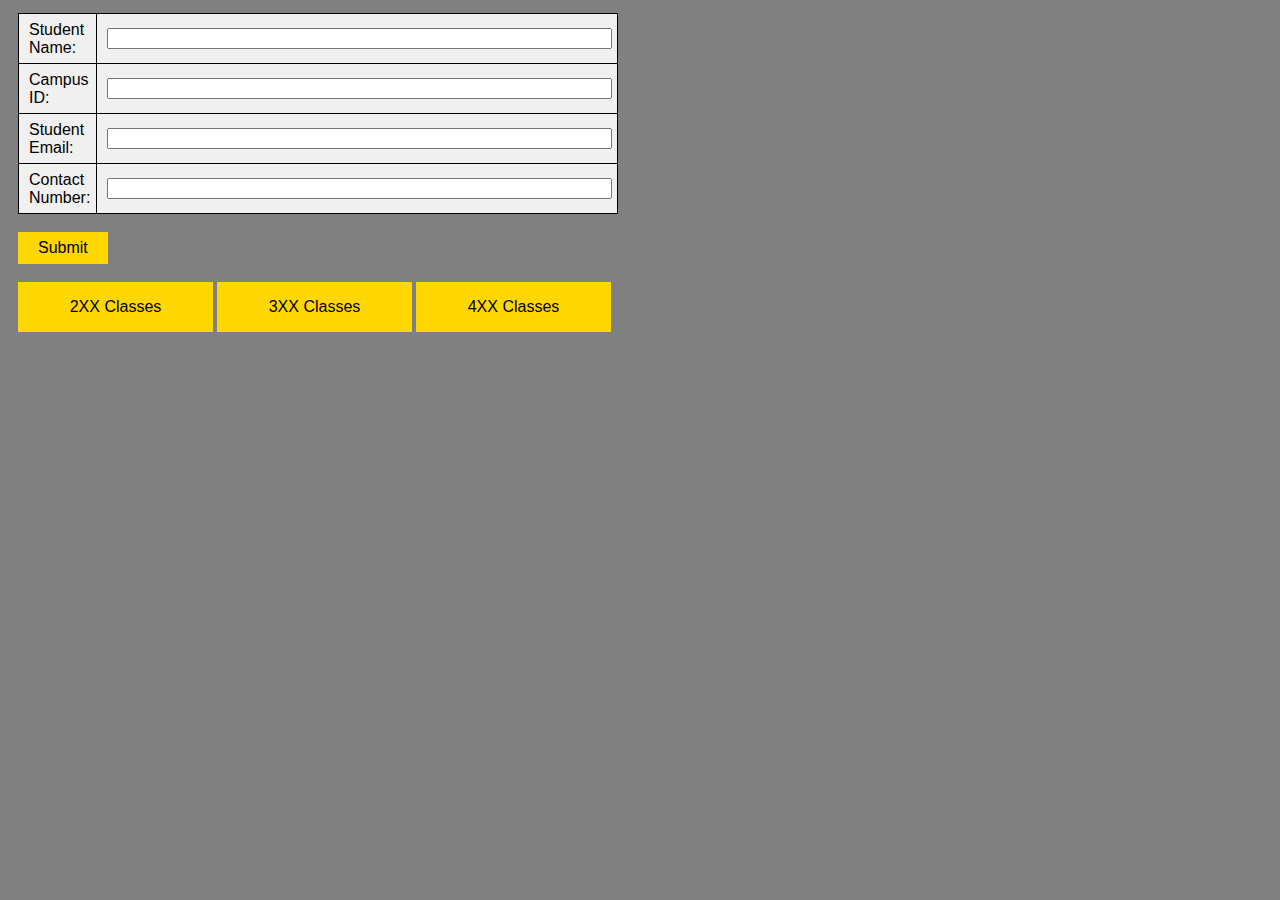
==== index.html @ 2a6be23b "Setting up project docs" ====
<html>

<head>
<link rel = "stylesheet" href = "css/index.css" />

</head>

<body>




	<form method="post" action="mar3_php.php">
    

	<table>
    	<tr><td>Student Name: </td><td><input type="text" name="studentName" size="60"></td></tr>
		<tr><td>Campus ID: </td><td><input type="text" name="campusID" size="60"></td></tr>
		<tr><td>Student Email: </td><td><input type="text" name="email" size="60"></td></tr>
		<tr><td>Contact Number: </td><td><input type="text" name="contactNum" size="60"></td></tr>
    </table>
    <br/>

        <input type="submit" class="btn-style"/><br/><br/>



	<div class="dropdown">
		<button class="dropbtn">2XX Classes</button>
 		<div class="dropdown-content">
			<input type="checkbox" name="cmsc2xx[0]" value="CMSC 201">  CMSC 201  <br>
			<input type="checkbox" name="cmsc2xx[1]" value="CMSC 202">  CMSC 202  <br>
			<input type="checkbox" name="cmsc2xx[2]" value="CMSC 203">  CMSC 203  <br>
			<input type="checkbox" name="cmsc2xx[3]" value="CMSC 232">  CMSC 232  <br>
			<input type="checkbox" name="cmsc2xx[4]" value="CMSC 291">  CMSC 291  <br>
			<input type="checkbox" name="cmsc2xx[5]" value="CMSC 299">  CMSC 299  <br>
		</div>
	</div>

	<div class="dropdown">
		<button class="dropbtn">3XX Classes</button>
 		<div class="dropdown-content">
			<input type="checkbox" name="cmsc3xx[0]" value="CMSC 304">  CMSC 304  <br> 
			<input type="checkbox" name="cmsc3xx[1]" value="CMSC 313">  CMSC 313  <br> 
			<input type="checkbox" name="cmsc3xx[2]" value="CMSC 331">  CMSC 331  <br> 
			<input type="checkbox" name="cmsc3xx[3]" value="CMSC 341">  CMSC 341  <br> 
			<input type="checkbox" name="cmsc3xx[4]" value="CMSC 352">  CMSC 352  <br> 
			<input type="checkbox" name="cmsc3xx[5]" value="CMSC 391">  CMSC 391  <br> 
		</div>
	</div>



	<div class="dropdown">
		<button class="dropbtn">4XX Classes</button>
		<div class="dropdown-content">


			<input type="checkbox" name="cmsc4xx[0]" value="CMSC 411">  CMSC 411  <br>
			<input type="checkbox" name="cmsc4xx[1]" value="CMSC 421">  CMSC 421  <br>
			<input type="checkbox" name="cmsc4xx[2]" value="CMSC 426">  CMSC 426  <br>
			<input type="checkbox" name="cmsc4xx[3]" value="CMSC 427">  CMSC 427  <br>
			<input type="checkbox" name="cmsc4xx[4]" value="CMSC 431">  CMSC 431  <br>
			<input type="checkbox" name="cmsc4xx[5]" value="CMSC 432">  CMSC 432  <br>
			<input type="checkbox" name="cmsc4xx[6]" value="CMSC 433">  CMSC 433  <br>
			<input type="checkbox" name="cmsc4xx[7]" value="CMSC 435">  CMSC 435  <br>
			<input type="checkbox" name="cmsc4xx[8]" value="CMSC 436">  CMSC 436  <br>
			<input type="checkbox" name="cmsc4xx[9]" value="CMSC 437">  CMSC 437  <br>
			<input type="checkbox" name="cmsc4xx[10]" value="CMSC 441">  CMSC 441  <br>
			<input type="checkbox" name="cmsc4xx[11]" value="CMSC 442">  CMSC 442  <br>
			<input type="checkbox" name="cmsc4xx[12]" value="CMSC 443">  CMSC 443  <br>
			<input type="checkbox" name="cmsc4xx[13]" value="CMSC 444">  CMSC 444  <br>
			<input type="checkbox" name="cmsc4xx[14]" value="CMSC 446">  CMSC 446  <br>
			<input type="checkbox" name="cmsc4xx[15]" value="CMSC 447">  CMSC 447  <br>
			<input type="checkbox" name="cmsc4xx[16]" value="CMSC 448">  CMSC 448  <br>
			<input type="checkbox" name="cmsc4xx[17]" value="CMSC 451">  CMSC 451  <br>
			<input type="checkbox" name="cmsc4xx[18]" value="CMSC 452">  CMSC 452  <br>
			<input type="checkbox" name="cmsc4xx[19]" value="CMSC 453">  CMSC 453  <br>
			<input type="checkbox" name="cmsc4xx[20]" value="CMSC 455">  CMSC 455  <br>
			<input type="checkbox" name="cmsc4xx[21]" value="CMSC 456">  CMSC 456  <br>
			<input type="checkbox" name="cmsc4xx[22]" value="CMSC 457">  CMSC 457  <br>
			<input type="checkbox" name="cmsc4xx[23]" value="CMSC 461">  CMSC 461  <br>
			<input type="checkbox" name="cmsc4xx[24]" value="CMSC 465">  CMSC 465  <br>
			<input type="checkbox" name="cmsc4xx[25]" value="CMSC 466">  CMSC 466  <br>
			<input type="checkbox" name="cmsc4xx[26]" value="CMSC 471">  CMSC 471  <br>
			<input type="checkbox" name="cmsc4xx[27]" value="CMSC 473">  CMSC 473  <br>
			<input type="checkbox" name="cmsc4xx[28]" value="CMSC 475">  CMSC 475  <br>
			<input type="checkbox" name="cmsc4xx[29]" value="CMSC 476">  CMSC 476  <br>
			<input type="checkbox" name="cmsc4xx[30]" value="CMSC 477">  CMSC 477  <br>
			<input type="checkbox" name="cmsc4xx[31]" value="CMSC 478">  CMSC 478  <br>
			<input type="checkbox" name="cmsc4xx[32]" value="CMSC 479">  CMSC 479  <br>
			<input type="checkbox" name="cmsc4xx[33]" value="CMSC 481">  CMSC 481  <br>
			<input type="checkbox" name="cmsc4xx[34]" value="CMSC 483">  CMSC 483  <br>
			<input type="checkbox" name="cmsc4xx[35]" value="CMSC 484">  CMSC 484  <br>
			<input type="checkbox" name="cmsc4xx[36]" value="CMSC 486">  CMSC 486  <br>
			<input type="checkbox" name="cmsc4xx[37]" value="CMSC 487">  CMSC 487  <br>
			<input type="checkbox" name="cmsc4xx[38]" value="CMSC 491">  CMSC 491  <br>
			<input type="checkbox" name="cmsc4xx[39]" value="CMSC 493">  CMSC 493  <br>
			<input type="checkbox" name="cmsc4xx[40]" value="CMSC 495">  CMSC 495  <br>
			<input type="checkbox" name="cmsc4xx[41]" value="CMSC 498">  CMSC 498  <br>
			<input type="checkbox" name="cmsc4xx[42]" value="CMSC 499">  CMSC 499  <br>
			</div>

		</div> <br/><br/><br/>

	</form>

	</div>





</body>

</html>
---- css/index.css ----
@charset "UTF-8";
/* CSS Document */

table {
	font-family:Arial, Helvetica, sans-serif;
	background-color:#F0F0F0;
	border: 1px solid gold;
	border-collapse: collapse;
	padding:10px;
	width:600px;

}

tr, td, th {
	border: 1px solid black;
	border-collapse: collapse;
	padding:5px;
	padding-left:10px;
	height:50px;
}

body{
	background-color:grey;
	font-family:Georgia, "Times New Roman", Times, serif;
	font-style:normal;
	padding:5px;
	padding-left:10px;

}

div.main{
	width:100%;
	margin:auto;
}

.btn-style{
	border : solid 0px #ffffff;
	font-size : 16px;
	color : black;
	padding : 7px 20px;
	background-color : gold;

}

.dropbtn {

    background-color: gold;
	color:black;
    padding: 16px;
    font-size: 16px;
    border: none;
    cursor: pointer;
	width:195px;
}



.dropdown {

    position: relative;
    display: inline-block;

}



.dropdown-content {

    display: none;

    position: absolute;

    background-color: #f9f9f9;

    min-width: 195px;

    box-shadow: 0px 8px 16px 0px rgba(0,0,0,0.2);
	text-align:center;

}



.dropdown-content a {

    color: black;
    padding: 12px 16px;
    text-decoration: none;
    display: block;

}



.dropdown-content a:hover {background-color: #f1f1f1}



.dropdown:hover .dropdown-content {

    display: block;

}



.dropdown:hover .dropbtn {

    background-color: black;
	color:white;

}
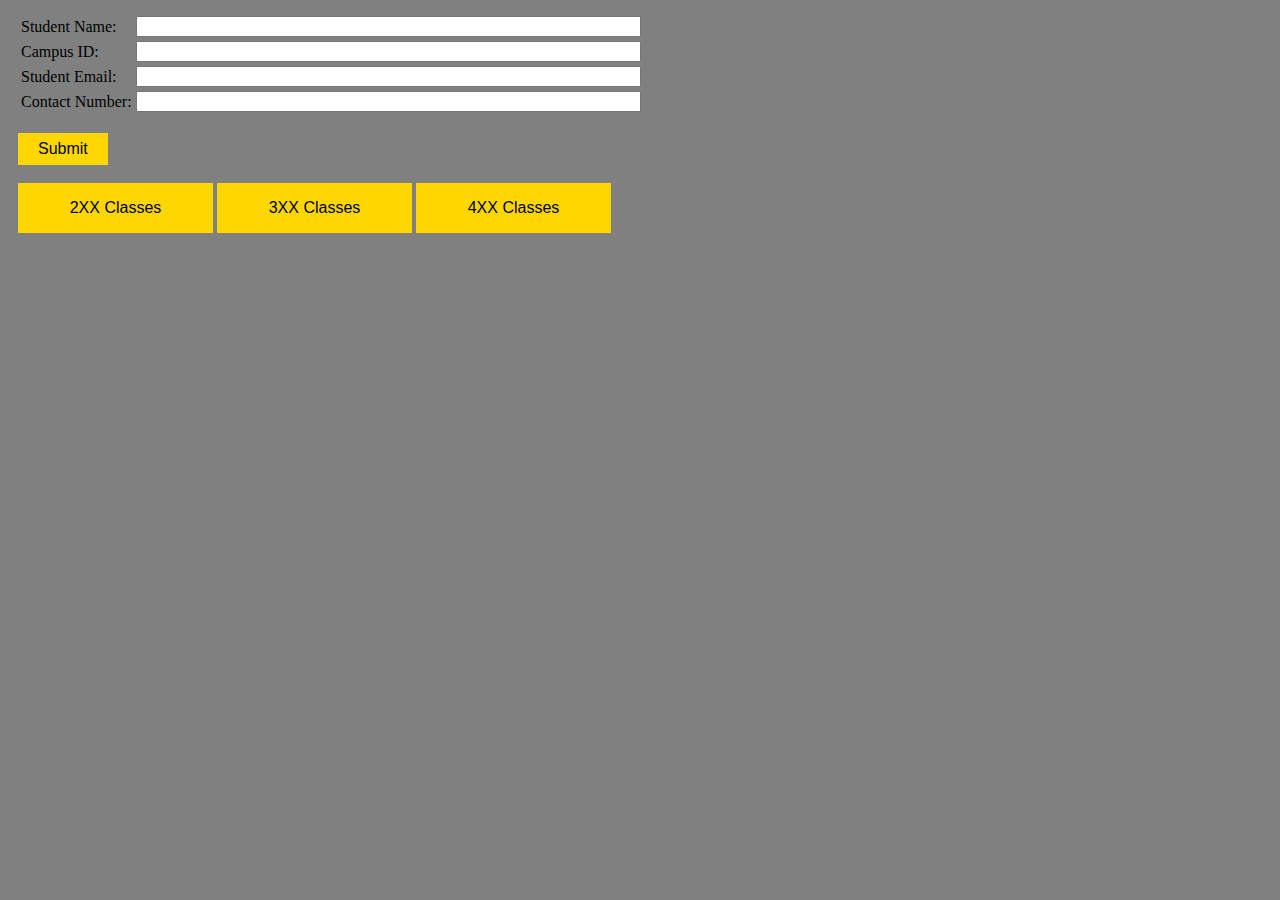
==== commit d2b554f6: "changed css" ====
--- a/index.html
+++ b/index.html
@@ -8,7 +8,8 @@
 
 <body>
 
-
+<!-- I got git :-)   -->
+<!-- me too -->
 
 
 	<form method="post" action="mar3_php.php">
@@ -20,6 +21,7 @@
 		<tr><td>Student Email: </td><td><input type="text" name="email" size="60"></td></tr>
 		<tr><td>Contact Number: </td><td><input type="text" name="contactNum" size="60"></td></tr>
     </table>
+
     <br/>
 
         <input type="submit" class="btn-style"/><br/><br/>
@@ -56,53 +58,67 @@
 		<button class="dropbtn">4XX Classes</button>
 		<div class="dropdown-content">
 
+			<table>
+				<tr>
+					<td><input class="400-level-box" type="checkbox" name="cmsc4xx[0]" value="CMSC 411">  CMSC 411</td> 
+					<td><input class="400-level-box" type="checkbox" name="cmsc4xx[1]" value="CMSC 421">  CMSC 421</td> 
+					<td><input class="400-level-box" type="checkbox" name="cmsc4xx[2]" value="CMSC 426">  CMSC 426</td> 
+					<td><input class="400-level-box" type="checkbox" name="cmsc4xx[3]" value="CMSC 427">  CMSC 427</td> 
+					<td><input class="400-level-box" type="checkbox" name="cmsc4xx[4]" value="CMSC 431">  CMSC 431</td> 
+					<td><input class="400-level-box" type="checkbox" name="cmsc4xx[5]" value="CMSC 432">  CMSC 432</td> 
+					<td><input class="400-level-box" type="checkbox" name="cmsc4xx[6]" value="CMSC 433">  CMSC 433</td> 
+					<td><input class="400-level-box" type="checkbox" name="cmsc4xx[7]" value="CMSC 435">  CMSC 435</td> 
+				</tr>
+				<tr>
+					<td><input class="400-level-box" type="checkbox" name="cmsc4xx[8]" value="CMSC 436">  CMSC 436</td> 
+					<td><input class="400-level-box" type="checkbox" name="cmsc4xx[9]" value="CMSC 437">  CMSC 437</td> 
+					<td><input class="400-level-box" type="checkbox" name="cmsc4xx[10]" value="CMSC 441">  CMSC 441</td> 
+					<td><input class="400-level-box" type="checkbox" name="cmsc4xx[11]" value="CMSC 442">  CMSC 442</td> 
+					<td><input class="400-level-box" type="checkbox" name="cmsc4xx[12]" value="CMSC 443">  CMSC 443</td> 
+					<td><input class="400-level-box" type="checkbox" name="cmsc4xx[13]" value="CMSC 444">  CMSC 444</td> 
+					<td><input class="400-level-box" type="checkbox" name="cmsc4xx[14]" value="CMSC 446">  CMSC 446</td> 
+					<td><input class="400-level-box" type="checkbox" name="cmsc4xx[15]" value="CMSC 447">  CMSC 447</td> 
+				</tr>
+				<tr>
+					<td><input class="400-level-box" type="checkbox" name="cmsc4xx[16]" value="CMSC 448">  CMSC 448</td> 
+					<td><input class="400-level-box" type="checkbox" name="cmsc4xx[17]" value="CMSC 451">  CMSC 451</td> 
+					<td><input class="400-level-box" type="checkbox" name="cmsc4xx[18]" value="CMSC 452">  CMSC 452</td> 
+					<td><input class="400-level-box" type="checkbox" name="cmsc4xx[19]" value="CMSC 453">  CMSC 453</td> 
+					<td><input class="400-level-box" type="checkbox" name="cmsc4xx[20]" value="CMSC 455">  CMSC 455</td> 
+					<td><input class="400-level-box" type="checkbox" name="cmsc4xx[21]" value="CMSC 456">  CMSC 456</td> 
+					<td><input class="400-level-box" type="checkbox" name="cmsc4xx[22]" value="CMSC 457">  CMSC 457</td> 
+					<td><input class="400-level-box" type="checkbox" name="cmsc4xx[23]" value="CMSC 461">  CMSC 461</td> 
+				</tr>
+				<tr>
+					<td><input class="400-level-box" type="checkbox" name="cmsc4xx[24]" value="CMSC 465">  CMSC 465</td> 
+					<td><input class="400-level-box" type="checkbox" name="cmsc4xx[25]" value="CMSC 466">  CMSC 466</td> 
+					<td><input class="400-level-box" type="checkbox" name="cmsc4xx[26]" value="CMSC 471">  CMSC 471</td> 
+					<td><input class="400-level-box" type="checkbox" name="cmsc4xx[27]" value="CMSC 473">  CMSC 473</td> 
+					<td><input class="400-level-box" type="checkbox" name="cmsc4xx[28]" value="CMSC 475">  CMSC 475</td> 
+					<td><input class="400-level-box" type="checkbox" name="cmsc4xx[29]" value="CMSC 476">  CMSC 476</td> 
+					<td><input class="400-level-box" type="checkbox" name="cmsc4xx[30]" value="CMSC 477">  CMSC 477</td> 
+					<td><input class="400-level-box" type="checkbox" name="cmsc4xx[31]" value="CMSC 478">  CMSC 478</td> 
+				</tr>
+				<tr>
+					<td><input class="400-level-box" type="checkbox" name="cmsc4xx[32]" value="CMSC 479">  CMSC 479</td> 
+					<td><input class="400-level-box" type="checkbox" name="cmsc4xx[33]" value="CMSC 481">  CMSC 481</td> 
+					<td><input class="400-level-box" type="checkbox" name="cmsc4xx[34]" value="CMSC 483">  CMSC 483</td> 
+					<td><input class="400-level-box" type="checkbox" name="cmsc4xx[35]" value="CMSC 484">  CMSC 484</td> 
+					<td><input class="400-level-box" type="checkbox" name="cmsc4xx[36]" value="CMSC 486">  CMSC 486</td> 
+					<td><input class="400-level-box" type="checkbox" name="cmsc4xx[37]" value="CMSC 487">  CMSC 487</td> 
+					<td><input class="400-level-box" type="checkbox" name="cmsc4xx[38]" value="CMSC 491">  CMSC 491</td> 
+					<td><input class="400-level-box" type="checkbox" name="cmsc4xx[39]" value="CMSC 493">  CMSC 493</td> 
+				</tr>
+				<tr>
+					<td><input class="400-level-box" type="checkbox" name="cmsc4xx[40]" value="CMSC 495">  CMSC 495</td> 
+					<td><input class="400-level-box" type="checkbox" name="cmsc4xx[41]" value="CMSC 498">  CMSC 498</td> 
+					<td><input class="400-level-box" type="checkbox" name="cmsc4xx[42]" value="CMSC 499">  CMSC 499</td> 
+				</tr>
+			</table>
+			
+		</div>
 
-			<input type="checkbox" name="cmsc4xx[0]" value="CMSC 411">  CMSC 411  <br>
-			<input type="checkbox" name="cmsc4xx[1]" value="CMSC 421">  CMSC 421  <br>
-			<input type="checkbox" name="cmsc4xx[2]" value="CMSC 426">  CMSC 426  <br>
-			<input type="checkbox" name="cmsc4xx[3]" value="CMSC 427">  CMSC 427  <br>
-			<input type="checkbox" name="cmsc4xx[4]" value="CMSC 431">  CMSC 431  <br>
-			<input type="checkbox" name="cmsc4xx[5]" value="CMSC 432">  CMSC 432  <br>
-			<input type="checkbox" name="cmsc4xx[6]" value="CMSC 433">  CMSC 433  <br>
-			<input type="checkbox" name="cmsc4xx[7]" value="CMSC 435">  CMSC 435  <br>
-			<input type="checkbox" name="cmsc4xx[8]" value="CMSC 436">  CMSC 436  <br>
-			<input type="checkbox" name="cmsc4xx[9]" value="CMSC 437">  CMSC 437  <br>
-			<input type="checkbox" name="cmsc4xx[10]" value="CMSC 441">  CMSC 441  <br>
-			<input type="checkbox" name="cmsc4xx[11]" value="CMSC 442">  CMSC 442  <br>
-			<input type="checkbox" name="cmsc4xx[12]" value="CMSC 443">  CMSC 443  <br>
-			<input type="checkbox" name="cmsc4xx[13]" value="CMSC 444">  CMSC 444  <br>
-			<input type="checkbox" name="cmsc4xx[14]" value="CMSC 446">  CMSC 446  <br>
-			<input type="checkbox" name="cmsc4xx[15]" value="CMSC 447">  CMSC 447  <br>
-			<input type="checkbox" name="cmsc4xx[16]" value="CMSC 448">  CMSC 448  <br>
-			<input type="checkbox" name="cmsc4xx[17]" value="CMSC 451">  CMSC 451  <br>
-			<input type="checkbox" name="cmsc4xx[18]" value="CMSC 452">  CMSC 452  <br>
-			<input type="checkbox" name="cmsc4xx[19]" value="CMSC 453">  CMSC 453  <br>
-			<input type="checkbox" name="cmsc4xx[20]" value="CMSC 455">  CMSC 455  <br>
-			<input type="checkbox" name="cmsc4xx[21]" value="CMSC 456">  CMSC 456  <br>
-			<input type="checkbox" name="cmsc4xx[22]" value="CMSC 457">  CMSC 457  <br>
-			<input type="checkbox" name="cmsc4xx[23]" value="CMSC 461">  CMSC 461  <br>
-			<input type="checkbox" name="cmsc4xx[24]" value="CMSC 465">  CMSC 465  <br>
-			<input type="checkbox" name="cmsc4xx[25]" value="CMSC 466">  CMSC 466  <br>
-			<input type="checkbox" name="cmsc4xx[26]" value="CMSC 471">  CMSC 471  <br>
-			<input type="checkbox" name="cmsc4xx[27]" value="CMSC 473">  CMSC 473  <br>
-			<input type="checkbox" name="cmsc4xx[28]" value="CMSC 475">  CMSC 475  <br>
-			<input type="checkbox" name="cmsc4xx[29]" value="CMSC 476">  CMSC 476  <br>
-			<input type="checkbox" name="cmsc4xx[30]" value="CMSC 477">  CMSC 477  <br>
-			<input type="checkbox" name="cmsc4xx[31]" value="CMSC 478">  CMSC 478  <br>
-			<input type="checkbox" name="cmsc4xx[32]" value="CMSC 479">  CMSC 479  <br>
-			<input type="checkbox" name="cmsc4xx[33]" value="CMSC 481">  CMSC 481  <br>
-			<input type="checkbox" name="cmsc4xx[34]" value="CMSC 483">  CMSC 483  <br>
-			<input type="checkbox" name="cmsc4xx[35]" value="CMSC 484">  CMSC 484  <br>
-			<input type="checkbox" name="cmsc4xx[36]" value="CMSC 486">  CMSC 486  <br>
-			<input type="checkbox" name="cmsc4xx[37]" value="CMSC 487">  CMSC 487  <br>
-			<input type="checkbox" name="cmsc4xx[38]" value="CMSC 491">  CMSC 491  <br>
-			<input type="checkbox" name="cmsc4xx[39]" value="CMSC 493">  CMSC 493  <br>
-			<input type="checkbox" name="cmsc4xx[40]" value="CMSC 495">  CMSC 495  <br>
-			<input type="checkbox" name="cmsc4xx[41]" value="CMSC 498">  CMSC 498  <br>
-			<input type="checkbox" name="cmsc4xx[42]" value="CMSC 499">  CMSC 499  <br>
-			</div>
-
-		</div> <br/><br/><br/>
+	</div> <br/><br/><br/>
 
 	</form>
 
--- a/css/index.css
+++ b/css/index.css
@@ -1,7 +1,7 @@
 @charset "UTF-8";
 /* CSS Document */
 
-table {
+.student-form {
 	font-family:Arial, Helvetica, sans-serif;
 	background-color:#F0F0F0;
 	border: 1px solid gold;
@@ -11,7 +11,7 @@
 
 }
 
-tr, td, th {
+.student-row, .student-cell {
 	border: 1px solid black;
 	border-collapse: collapse;
 	padding:5px;
@@ -109,4 +109,4 @@
     background-color: black;
 	color:white;
 
-}+}
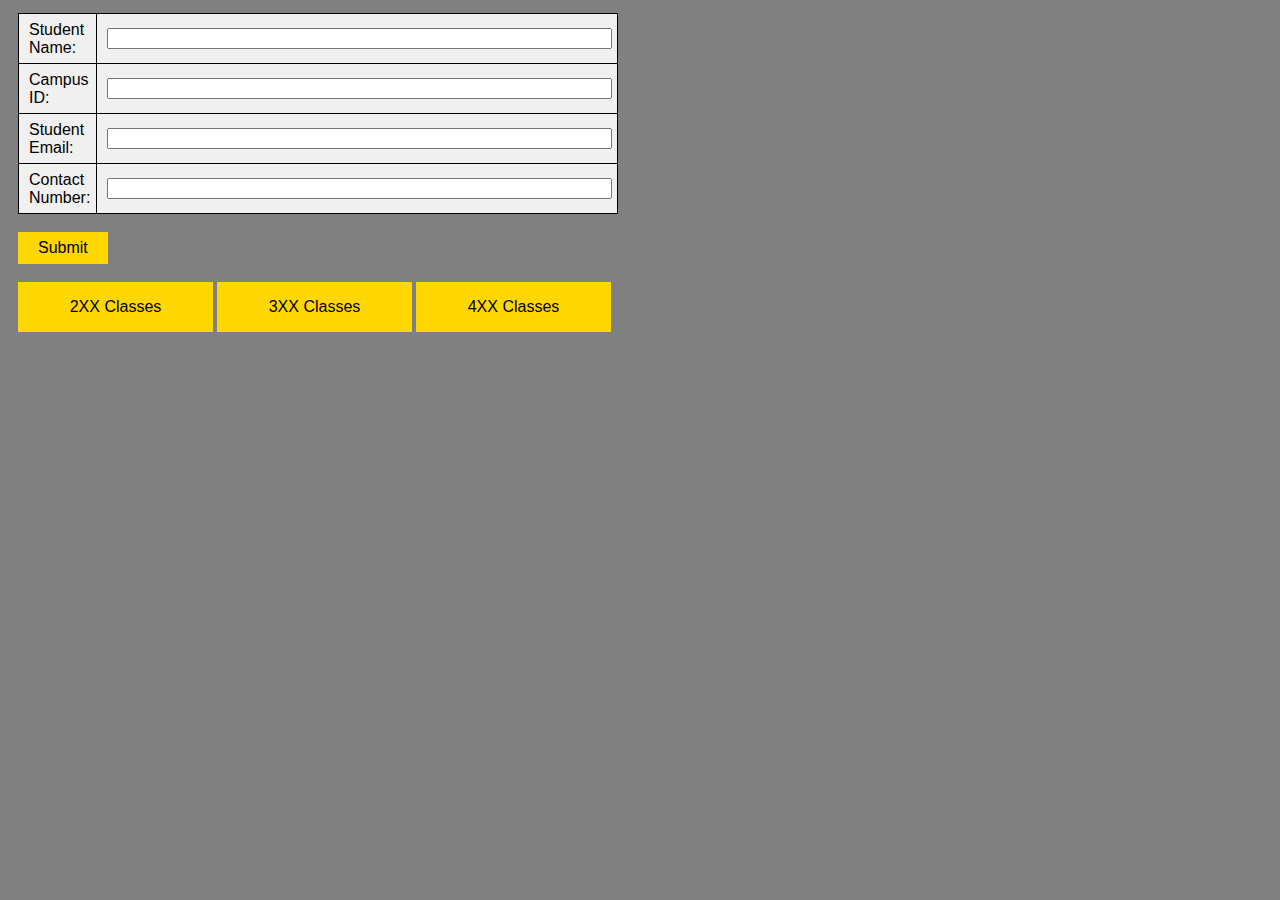
==== commit 82d5fcac: "Changed title" ====
--- a/index.html
+++ b/index.html
@@ -1,25 +1,23 @@
-
 <html>
 
 <head>
 <link rel = "stylesheet" href = "css/index.css" />
-
+<title>Project 1</title>
 </head>
 
 <body>
 
-<!-- I got git :-)   -->
-<!-- me too -->
+
 
 
 	<form method="post" action="mar3_php.php">
     
 
-	<table>
-    	<tr><td>Student Name: </td><td><input type="text" name="studentName" size="60"></td></tr>
-		<tr><td>Campus ID: </td><td><input type="text" name="campusID" size="60"></td></tr>
-		<tr><td>Student Email: </td><td><input type="text" name="email" size="60"></td></tr>
-		<tr><td>Contact Number: </td><td><input type="text" name="contactNum" size="60"></td></tr>
+	<table class="student-form">
+    	<tr class="student-row"><td class="student-cell">Student Name: </td><td class="student-cell"><input type="text" name="studentName" size="60"></td></tr>
+		<tr class="student-row"><td class="student-cell">Campus ID: </td><td class="student-cell"><input type="text" name="campusID" size="60"></td></tr>
+		<tr class="student-row"><td class="student-cell">Student Email: </td><td class="student-cell"><input type="text" name="email" size="60"></td></tr>
+		<tr class="student-row"><td class="student-cell">Contact Number: </td><td class="student-cell"><input type="text" name="contactNum" size="60"></td></tr>
     </table>
 
     <br/>
--- a/css/index.css
+++ b/css/index.css
@@ -1,7 +1,7 @@
 @charset "UTF-8";
 /* CSS Document */
 
-.student-form {
+table.student-form {
 	font-family:Arial, Helvetica, sans-serif;
 	background-color:#F0F0F0;
 	border: 1px solid gold;
@@ -11,7 +11,7 @@
 
 }
 
-.student-row, .student-cell {
+tr, td {
 	border: 1px solid black;
 	border-collapse: collapse;
 	padding:5px;
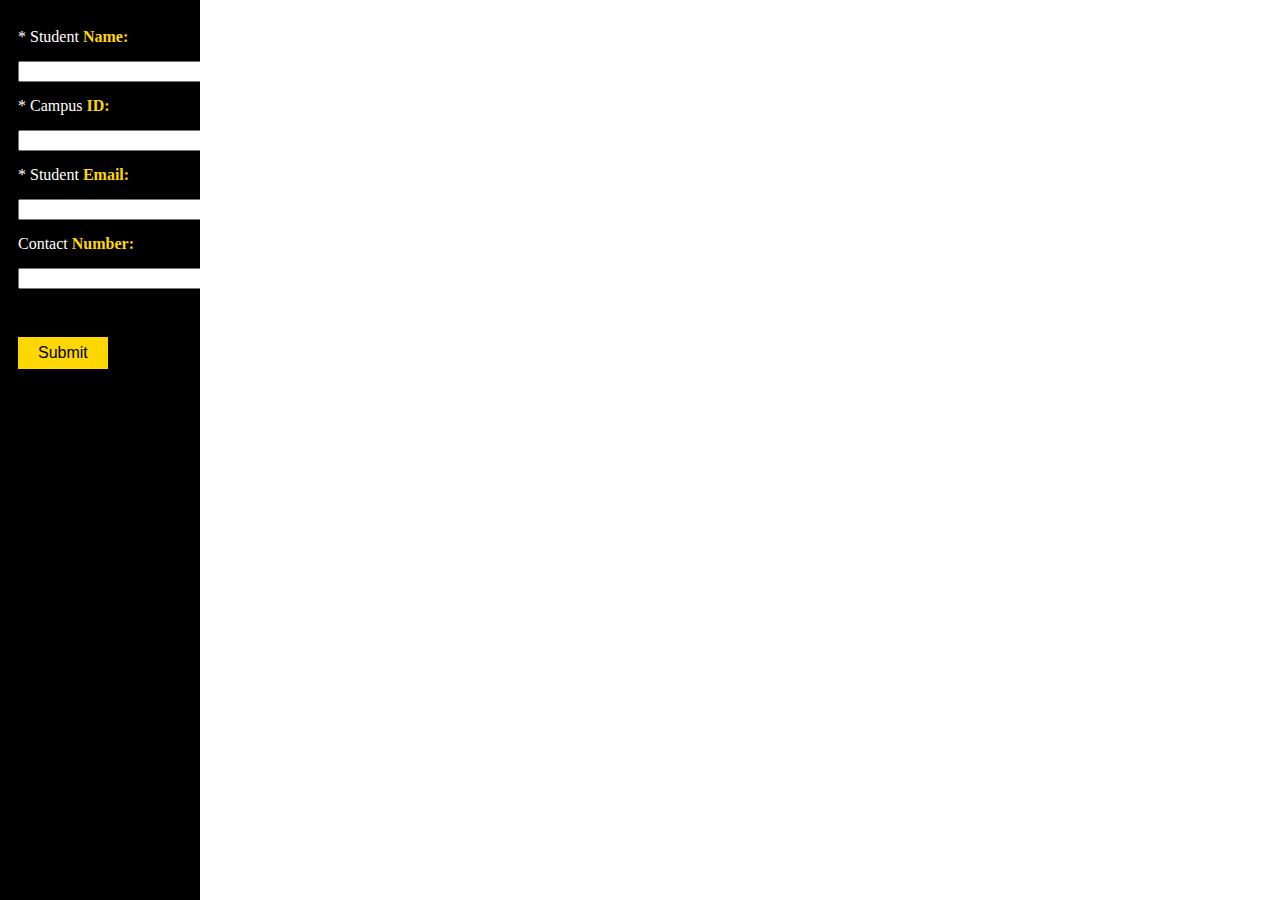
==== commit 236caebd: "Added Frame" ====
--- a/index.html
+++ b/index.html
@@ -1,131 +1,14 @@
-<html>
 
+<!DOCTYPE html PUBLIC "-//W3C//DTD XHTML 1.0 Transitional//EN" "http://www.w3.org/TR/xhtml1/DTD/xhtml1-transitional.dtd">
+<html xmlns="http://www.w3.org/1999/xhtml">
 <head>
-<link rel = "stylesheet" href = "css/index.css" />
-<title>Project 1</title>
+<meta http-equiv="Content-Type" content="text/html; charset=utf-8" />
+<title> CMSC433 project : Alex,Kayoung,Ian </title>
+<link rel = "stylesheet" href = "aki_style.css" />
 </head>
+<frameset cols="200px, " frameborder="0" noresize>
+<frame src="left.html" name="left"></frame>
+<frame src="right.php" name="right"></frame>
+</frameset>
 
-<body>
-
-
-
-
-	<form method="post" action="mar3_php.php">
-    
-
-	<table class="student-form">
-    	<tr class="student-row"><td class="student-cell">Student Name: </td><td class="student-cell"><input type="text" name="studentName" size="60"></td></tr>
-		<tr class="student-row"><td class="student-cell">Campus ID: </td><td class="student-cell"><input type="text" name="campusID" size="60"></td></tr>
-		<tr class="student-row"><td class="student-cell">Student Email: </td><td class="student-cell"><input type="text" name="email" size="60"></td></tr>
-		<tr class="student-row"><td class="student-cell">Contact Number: </td><td class="student-cell"><input type="text" name="contactNum" size="60"></td></tr>
-    </table>
-
-    <br/>
-
-        <input type="submit" class="btn-style"/><br/><br/>
-
-
-
-	<div class="dropdown">
-		<button class="dropbtn">2XX Classes</button>
- 		<div class="dropdown-content">
-			<input type="checkbox" name="cmsc2xx[0]" value="CMSC 201">  CMSC 201  <br>
-			<input type="checkbox" name="cmsc2xx[1]" value="CMSC 202">  CMSC 202  <br>
-			<input type="checkbox" name="cmsc2xx[2]" value="CMSC 203">  CMSC 203  <br>
-			<input type="checkbox" name="cmsc2xx[3]" value="CMSC 232">  CMSC 232  <br>
-			<input type="checkbox" name="cmsc2xx[4]" value="CMSC 291">  CMSC 291  <br>
-			<input type="checkbox" name="cmsc2xx[5]" value="CMSC 299">  CMSC 299  <br>
-		</div>
-	</div>
-
-	<div class="dropdown">
-		<button class="dropbtn">3XX Classes</button>
- 		<div class="dropdown-content">
-			<input type="checkbox" name="cmsc3xx[0]" value="CMSC 304">  CMSC 304  <br> 
-			<input type="checkbox" name="cmsc3xx[1]" value="CMSC 313">  CMSC 313  <br> 
-			<input type="checkbox" name="cmsc3xx[2]" value="CMSC 331">  CMSC 331  <br> 
-			<input type="checkbox" name="cmsc3xx[3]" value="CMSC 341">  CMSC 341  <br> 
-			<input type="checkbox" name="cmsc3xx[4]" value="CMSC 352">  CMSC 352  <br> 
-			<input type="checkbox" name="cmsc3xx[5]" value="CMSC 391">  CMSC 391  <br> 
-		</div>
-	</div>
-
-
-
-	<div class="dropdown">
-		<button class="dropbtn">4XX Classes</button>
-		<div class="dropdown-content">
-
-			<table>
-				<tr>
-					<td><input class="400-level-box" type="checkbox" name="cmsc4xx[0]" value="CMSC 411">  CMSC 411</td> 
-					<td><input class="400-level-box" type="checkbox" name="cmsc4xx[1]" value="CMSC 421">  CMSC 421</td> 
-					<td><input class="400-level-box" type="checkbox" name="cmsc4xx[2]" value="CMSC 426">  CMSC 426</td> 
-					<td><input class="400-level-box" type="checkbox" name="cmsc4xx[3]" value="CMSC 427">  CMSC 427</td> 
-					<td><input class="400-level-box" type="checkbox" name="cmsc4xx[4]" value="CMSC 431">  CMSC 431</td> 
-					<td><input class="400-level-box" type="checkbox" name="cmsc4xx[5]" value="CMSC 432">  CMSC 432</td> 
-					<td><input class="400-level-box" type="checkbox" name="cmsc4xx[6]" value="CMSC 433">  CMSC 433</td> 
-					<td><input class="400-level-box" type="checkbox" name="cmsc4xx[7]" value="CMSC 435">  CMSC 435</td> 
-				</tr>
-				<tr>
-					<td><input class="400-level-box" type="checkbox" name="cmsc4xx[8]" value="CMSC 436">  CMSC 436</td> 
-					<td><input class="400-level-box" type="checkbox" name="cmsc4xx[9]" value="CMSC 437">  CMSC 437</td> 
-					<td><input class="400-level-box" type="checkbox" name="cmsc4xx[10]" value="CMSC 441">  CMSC 441</td> 
-					<td><input class="400-level-box" type="checkbox" name="cmsc4xx[11]" value="CMSC 442">  CMSC 442</td> 
-					<td><input class="400-level-box" type="checkbox" name="cmsc4xx[12]" value="CMSC 443">  CMSC 443</td> 
-					<td><input class="400-level-box" type="checkbox" name="cmsc4xx[13]" value="CMSC 444">  CMSC 444</td> 
-					<td><input class="400-level-box" type="checkbox" name="cmsc4xx[14]" value="CMSC 446">  CMSC 446</td> 
-					<td><input class="400-level-box" type="checkbox" name="cmsc4xx[15]" value="CMSC 447">  CMSC 447</td> 
-				</tr>
-				<tr>
-					<td><input class="400-level-box" type="checkbox" name="cmsc4xx[16]" value="CMSC 448">  CMSC 448</td> 
-					<td><input class="400-level-box" type="checkbox" name="cmsc4xx[17]" value="CMSC 451">  CMSC 451</td> 
-					<td><input class="400-level-box" type="checkbox" name="cmsc4xx[18]" value="CMSC 452">  CMSC 452</td> 
-					<td><input class="400-level-box" type="checkbox" name="cmsc4xx[19]" value="CMSC 453">  CMSC 453</td> 
-					<td><input class="400-level-box" type="checkbox" name="cmsc4xx[20]" value="CMSC 455">  CMSC 455</td> 
-					<td><input class="400-level-box" type="checkbox" name="cmsc4xx[21]" value="CMSC 456">  CMSC 456</td> 
-					<td><input class="400-level-box" type="checkbox" name="cmsc4xx[22]" value="CMSC 457">  CMSC 457</td> 
-					<td><input class="400-level-box" type="checkbox" name="cmsc4xx[23]" value="CMSC 461">  CMSC 461</td> 
-				</tr>
-				<tr>
-					<td><input class="400-level-box" type="checkbox" name="cmsc4xx[24]" value="CMSC 465">  CMSC 465</td> 
-					<td><input class="400-level-box" type="checkbox" name="cmsc4xx[25]" value="CMSC 466">  CMSC 466</td> 
-					<td><input class="400-level-box" type="checkbox" name="cmsc4xx[26]" value="CMSC 471">  CMSC 471</td> 
-					<td><input class="400-level-box" type="checkbox" name="cmsc4xx[27]" value="CMSC 473">  CMSC 473</td> 
-					<td><input class="400-level-box" type="checkbox" name="cmsc4xx[28]" value="CMSC 475">  CMSC 475</td> 
-					<td><input class="400-level-box" type="checkbox" name="cmsc4xx[29]" value="CMSC 476">  CMSC 476</td> 
-					<td><input class="400-level-box" type="checkbox" name="cmsc4xx[30]" value="CMSC 477">  CMSC 477</td> 
-					<td><input class="400-level-box" type="checkbox" name="cmsc4xx[31]" value="CMSC 478">  CMSC 478</td> 
-				</tr>
-				<tr>
-					<td><input class="400-level-box" type="checkbox" name="cmsc4xx[32]" value="CMSC 479">  CMSC 479</td> 
-					<td><input class="400-level-box" type="checkbox" name="cmsc4xx[33]" value="CMSC 481">  CMSC 481</td> 
-					<td><input class="400-level-box" type="checkbox" name="cmsc4xx[34]" value="CMSC 483">  CMSC 483</td> 
-					<td><input class="400-level-box" type="checkbox" name="cmsc4xx[35]" value="CMSC 484">  CMSC 484</td> 
-					<td><input class="400-level-box" type="checkbox" name="cmsc4xx[36]" value="CMSC 486">  CMSC 486</td> 
-					<td><input class="400-level-box" type="checkbox" name="cmsc4xx[37]" value="CMSC 487">  CMSC 487</td> 
-					<td><input class="400-level-box" type="checkbox" name="cmsc4xx[38]" value="CMSC 491">  CMSC 491</td> 
-					<td><input class="400-level-box" type="checkbox" name="cmsc4xx[39]" value="CMSC 493">  CMSC 493</td> 
-				</tr>
-				<tr>
-					<td><input class="400-level-box" type="checkbox" name="cmsc4xx[40]" value="CMSC 495">  CMSC 495</td> 
-					<td><input class="400-level-box" type="checkbox" name="cmsc4xx[41]" value="CMSC 498">  CMSC 498</td> 
-					<td><input class="400-level-box" type="checkbox" name="cmsc4xx[42]" value="CMSC 499">  CMSC 499</td> 
-				</tr>
-			</table>
-			
-		</div>
-
-	</div> <br/><br/><br/>
-
-	</form>
-
-	</div>
-
-
-
-
-
-</body>
-
-</html>+</html>
--- a/aki_style.css
+++ b/aki_style.css
@@ -0,0 +1,129 @@
+@charset "UTF-8";
+/* CSS Document */
+
+table {
+	font-family:Arial, Helvetica, sans-serif;
+	background-color:#F0F0F0;
+	border: 1px solid gold;
+	border-collapse: collapse;
+	padding:10px;
+	width:600px;
+
+}
+
+tr, td, th {
+	border: 1px solid black;
+	border-collapse: collapse;
+	padding:5px;
+	padding-left:10px;
+	height:50px;
+}
+
+body.left{
+	background-color:black;
+	font-family:Georgia, "Times New Roman", Times, serif;
+	color: white;
+	font-style:normal;
+	padding:5px;
+	padding-left:10px;
+	line-height: 300%;
+}
+
+body.right{
+	background-color:lightgrey;
+	font-family:Georgia, "Times New Roman", Times, serif;
+	font-style:normal;
+	padding:5px;
+	padding-left:10px;
+
+}
+span.textstyle1{
+	color: gold;
+	font-weight: bold;
+}
+span.textstyleRed{
+	color: red;
+	font-weight: bold;
+}
+div.main{
+	width:100%;
+	margin:auto;
+}
+
+.btn-style{
+	border : solid 0px #ffffff;
+	font-size : 16px;
+	color : black;
+	padding : 7px 20px;
+	background-color : gold;
+
+}
+
+.dropbtn {
+
+    background-color: gold;
+	color:black;
+    padding: 16px;
+    font-size: 16px;
+    border: none;
+    cursor: pointer;
+	width:195px;
+}
+
+
+
+.dropdown {
+
+    position: relative;
+    display: inline-block;
+
+}
+
+
+
+.dropdown-content {
+
+    display: none;
+
+    position: absolute;
+
+    background-color: #f9f9f9;
+
+    min-width: 195px;
+
+    box-shadow: 0px 8px 16px 0px rgba(0,0,0,0.2);
+	text-align:center;
+
+}
+
+
+
+.dropdown-content a {
+
+    color: black;
+    padding: 12px 16px;
+    text-decoration: none;
+    display: block;
+
+}
+
+
+
+.dropdown-content a:hover {background-color: #f1f1f1}
+
+
+
+.dropdown:hover .dropdown-content {
+
+    display: block;
+
+}
+
+
+
+.dropdown:hover .dropbtn {
+
+    background-color: black;
+	color:white;
+
+}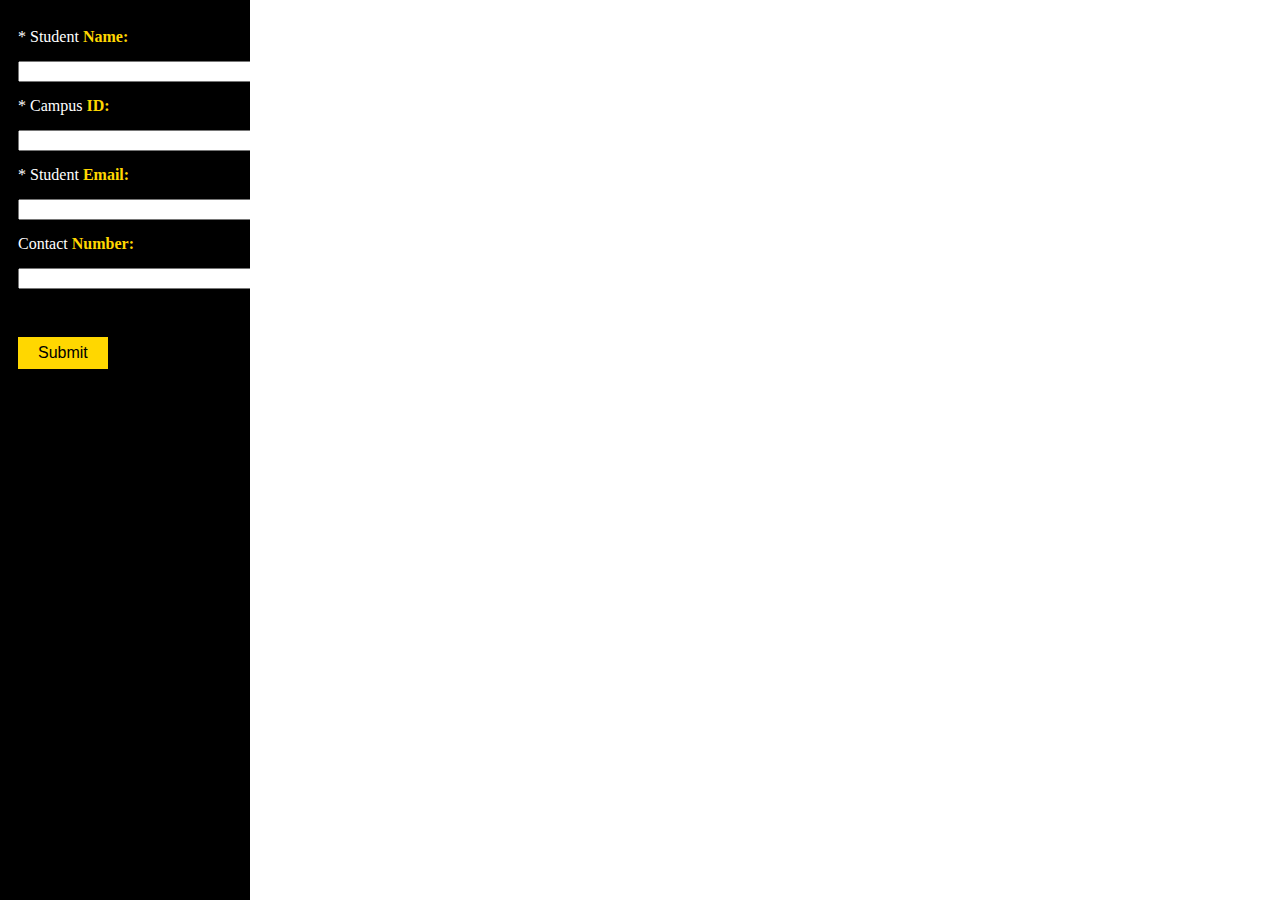
==== commit 1cb5f155: "Changed dimension of left column to fit input" ====
--- a/index.html
+++ b/index.html
@@ -6,7 +6,7 @@
 <title> CMSC433 project : Alex,Kayoung,Ian </title>
 <link rel = "stylesheet" href = "aki_style.css" />
 </head>
-<frameset cols="200px, " frameborder="0" noresize>
+<frameset cols="250px, " frameborder="0" noresize>
 <frame src="left.html" name="left"></frame>
 <frame src="right.php" name="right"></frame>
 </frameset>
--- a/aki_style.css
+++ b/aki_style.css
@@ -1,6 +1,6 @@
 @charset "UTF-8";
 /* CSS Document */
-
+/*
 table {
 	font-family:Arial, Helvetica, sans-serif;
 	background-color:#F0F0F0;
@@ -17,7 +17,7 @@
 	padding:5px;
 	padding-left:10px;
 	height:50px;
-}
+}*/
 
 body.left{
 	background-color:black;
@@ -30,12 +30,16 @@
 }
 
 body.right{
-	background-color:lightgrey;
+	background-color:#F0F0F0 ;
 	font-family:Georgia, "Times New Roman", Times, serif;
 	font-style:normal;
-	padding:5px;
-	padding-left:10px;
-
+	margin-left: 0px;
+	margin-top: 0px
+}
+
+form.formStyle1{
+
+	padding: 0px;
 }
 span.textstyle1{
 	color: gold;
@@ -45,11 +49,83 @@
 	color: red;
 	font-weight: bold;
 }
-div.main{
-	width:100%;
-	margin:auto;
-}
-
+span.textstyleGold{
+	color: gold;
+	font-weight: bold;
+}
+
+div.title1{
+	height: 30px;
+	background-color: #383838;
+	color: white;
+	width: 100%;
+	padding:5px;
+	padding-left:10px;
+	font-family: "Trebuchet MS", Helvetica, sans-serif;
+	font-size: 18px;
+	font-weight: bold;
+	vertical-align: middle;
+	text-indent: 15px;
+	border-top: 1px solid white;
+	border-bottom: 2px solid black;
+}
+div.content1{
+	background-color: #F8F8F8;
+	color: 383838;
+	width: 100%;
+	padding:5px;
+	padding-left:10px;
+	font-size: 18px;
+	vertical-align: top;
+	text-indent: 15px;
+	text-align: 
+}
+
+input[type="checkbox"] {
+    opacity:0;
+    height: 16px;
+    width: 17px;
+    position: absolute;
+    top: 0;
+    left: 0;
+    z-index: 2;
+}
+input[type="checkbox"] + label{
+    background:url('images/toggle_off-26.png') no-repeat;
+    height: 20px;
+    width: 30px;
+    display:inline-block;
+    padding: 0 0 0 0px;
+}
+input[type="checkbox"]:checked + label{
+    background:url('images/toggle_on-26.png') no-repeat;
+    height: 20px;
+    width: 30px;
+    display:inline-block;
+    padding: 0 0 0 0px;
+}
+/* START Check box style */
+	#ch{
+            display:none;
+        }
+	#ch + label{
+        display:inline-block;
+        width:20px;
+        height:20px;
+        border:1px solid #bcbcbc;
+        cursor:pointer;
+        background: #fff;
+        vertical-align: middle;;
+    }
+
+    #ch:checked + label:after{
+        position:relative;
+        top:-3px;
+        left:3px;
+        content: '\2714';
+        font-size:18px;
+    }
+/* END Check box style */
 .btn-style{
 	border : solid 0px #ffffff;
 	font-size : 16px;
